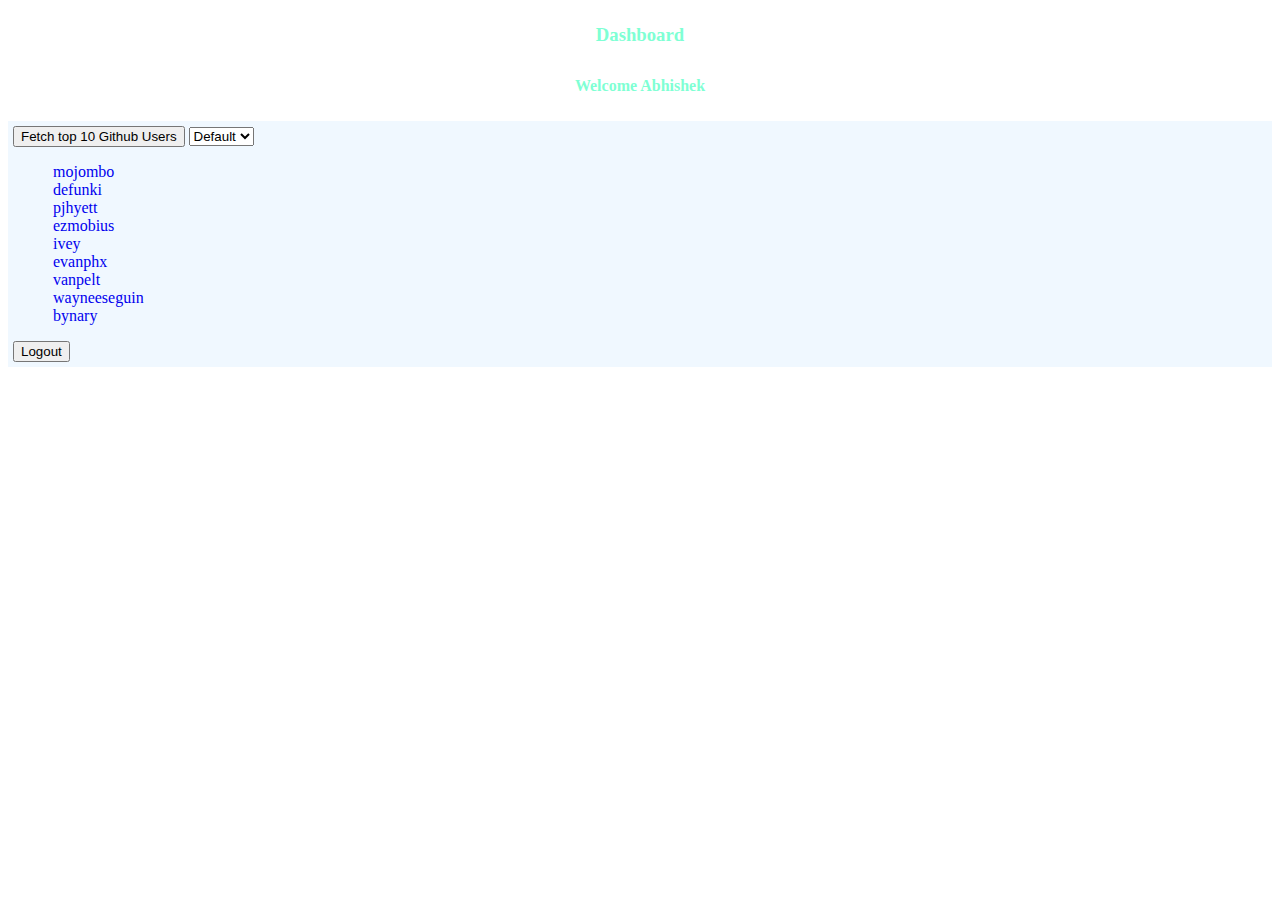
==== dashBoard/index.html @ 54fba0fb "test" ====
<!DOCTYPE html>
<html lang="en">
<head>
    <meta charset="UTF-8">
    <meta name="viewport" content="width=device-width, initial-scale=1.0">
    <title>DashBoard</title>
    <link rel="stylesheet" href="style.css">
    <script src="script.js"></script>
</head>
<body>
    <head>
        <h3 class="h3d" align="Center">
            Dashboard
        </h3>
        <h4  class="h3d" align="Center">Welcome Abhishek</h4>
    </head>
    <main class="m">
         <Button onclick="fetchdata()">Fetch top 10 Github Users</Button>
         <select name="default" id="s">
            <option value="default">Default</option>
            <option value=""></option>
         </select>
         <ul>
            <li><a href="_blank" >mojombo</a></li>
            <li><a href="_blank" >defunki</a></li>
            <li><a href="_blank">pjhyett</a></li>
            <li><a href="_blank" >ezmobius</a></li>
            <li><a href="_blank" >ivey</a></li>
            <li><a href="_blank" >evanphx</a></li>
            <li><a href="_blank" >vanpelt</a></li>
            <li><a href="_blank" >wayneeseguin</a></li>
            <li><a href="_blank" >bynary</a></li>
         </ul>
         <button>Logout</button>
    </main>
</body>
</html>
---- dashBoard/style.css ----
head{
    align-items: center;
    padding: 10px;
    margin: auto;
}
.h3d{
    color: aquamarine;
    padding: 5px;
}
button:hover{
    padding: 5px;
    background-color:#28a745;
    color: white;
}
ul{
    list-style: none;
    color: rgb(49, 49, 243);
}
a{
    text-decoration: none;
}
main{
    background-color: aliceblue;
    padding: 5px;
    margin: auto;
    align-items: center;
}
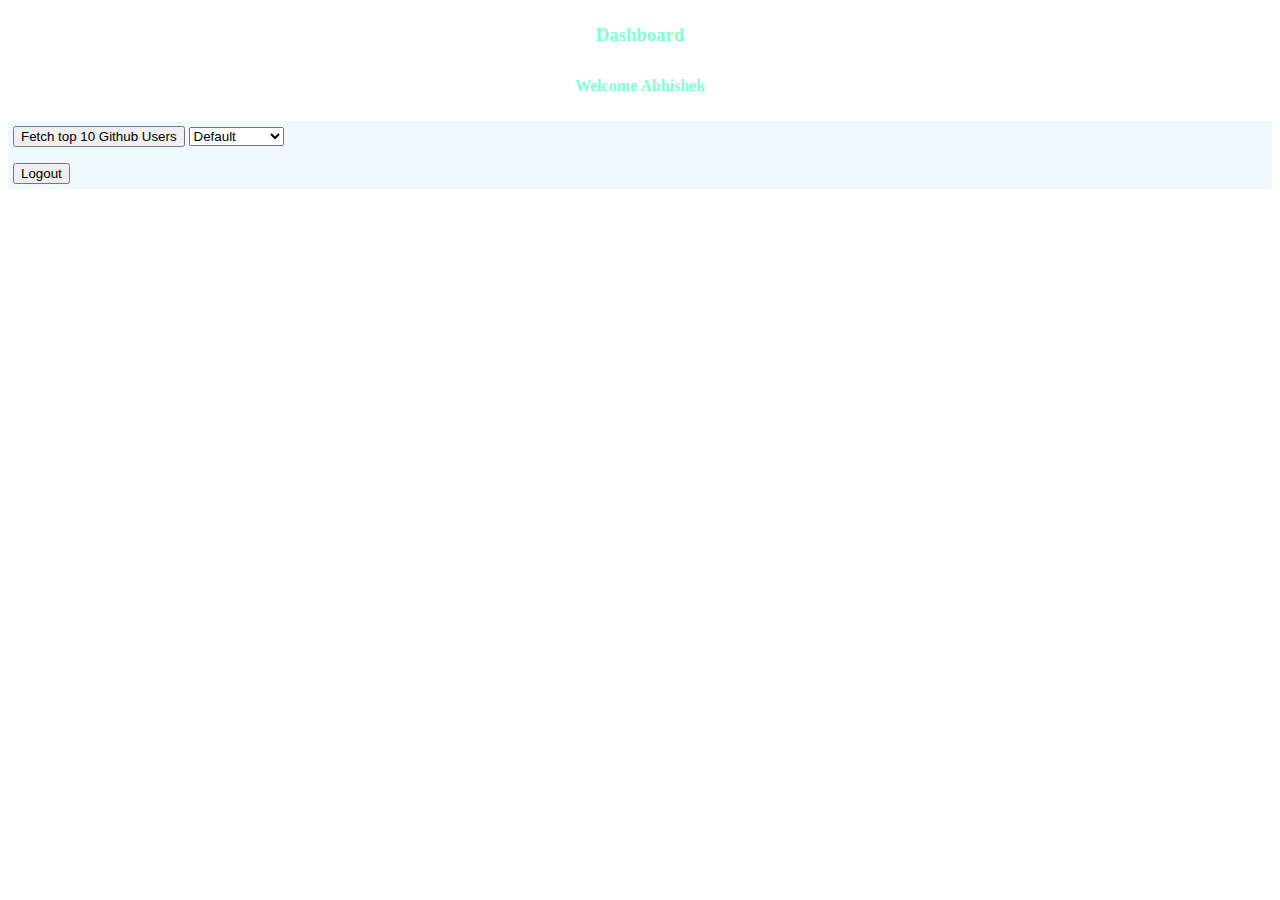
==== commit 1067285f: "commit" ====
--- a/dashBoard/index.html
+++ b/dashBoard/index.html
@@ -3,35 +3,23 @@
 <head>
     <meta charset="UTF-8">
     <meta name="viewport" content="width=device-width, initial-scale=1.0">
-    <title>DashBoard</title>
+    <title>Dashboard</title>
     <link rel="stylesheet" href="style.css">
-    <script src="script.js"></script>
+    <script src="script.js" defer></script> <!-- Use defer to ensure script loads after HTML -->
 </head>
 <body>
-    <head>
-        <h3 class="h3d" align="Center">
-            Dashboard
-        </h3>
-        <h4  class="h3d" align="Center">Welcome Abhishek</h4>
-    </head>
+    <header>
+        <h3 class="h3d" align="center">Dashboard</h3>
+        <h4 class="h3d" align="center">Welcome Abhishek</h4>
+    </header>
     <main class="m">
-         <Button onclick="fetchdata()">Fetch top 10 Github Users</Button>
-         <select name="default" id="s">
+         <button onclick="fetchdata()">Fetch top 10 Github Users</button>
+         <select id="sort-dropdown" onchange="sort()">
             <option value="default">Default</option>
-            <option value=""></option>
-         </select>
-         <ul>
-            <li><a href="_blank" >mojombo</a></li>
-            <li><a href="_blank" >defunki</a></li>
-            <li><a href="_blank">pjhyett</a></li>
-            <li><a href="_blank" >ezmobius</a></li>
-            <li><a href="_blank" >ivey</a></li>
-            <li><a href="_blank" >evanphx</a></li>
-            <li><a href="_blank" >vanpelt</a></li>
-            <li><a href="_blank" >wayneeseguin</a></li>
-            <li><a href="_blank" >bynary</a></li>
-         </ul>
-         <button>Logout</button>
+            <option value="alphabetical">Alphabetical</option>
+          </select>
+          <ul id="userList"></ul>
+          <button id="logout-button" onclick="logout()">Logout</button>
     </main>
 </body>
-</html>+</html>
